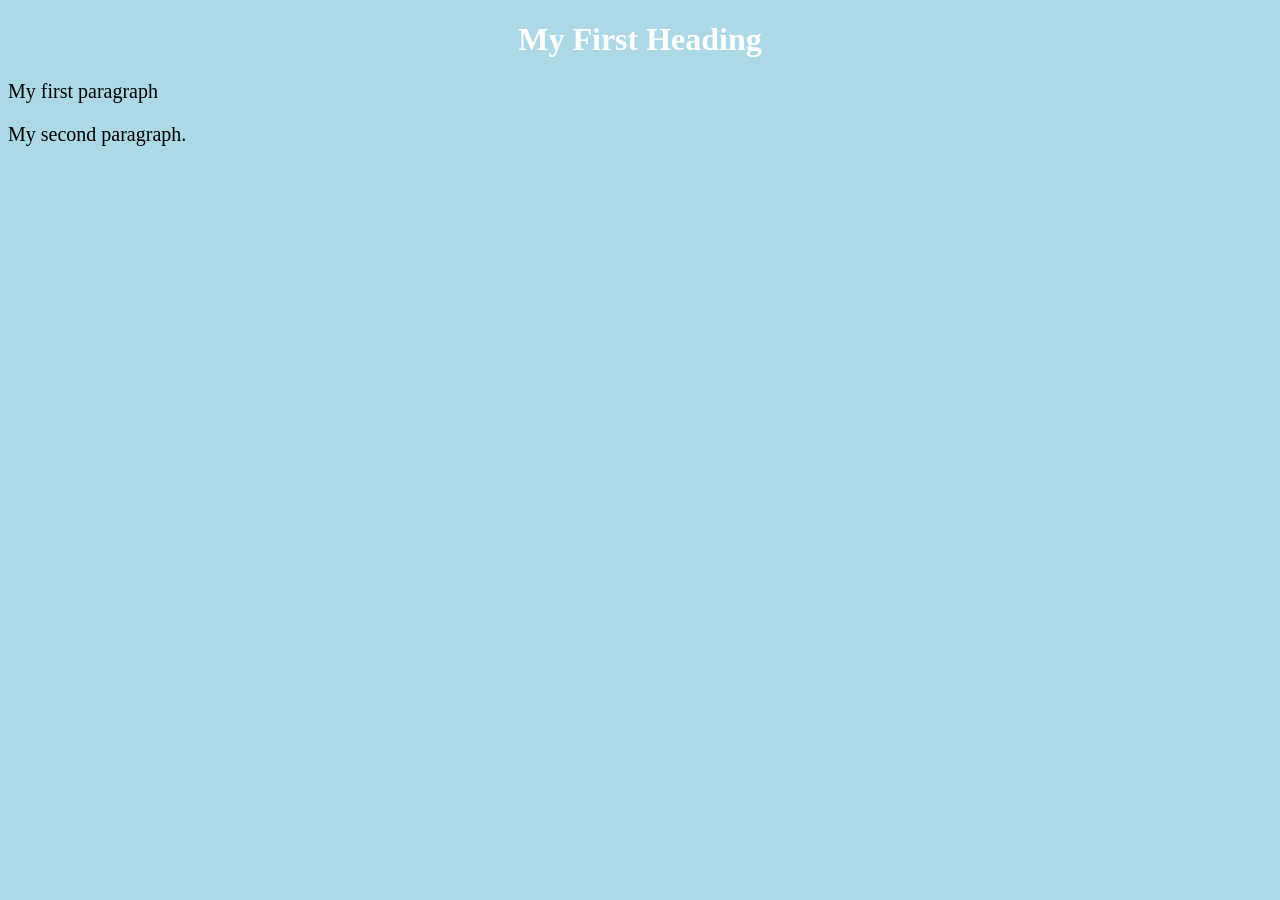
==== page1.html @ cbed9ffa "add css styles" ====
<!DOCTYPE html>
<html>
        <head>
                <title>Page Title</title>
                <style>
                        body {
                          background-color: lightblue;
                        }

                        h1 {
                          color: white;
                          text-align: center;
                        }

                        p {
                          font-family: verdana;
                          font-size: 20px;
                        }
                </style>
        </head>
<body>
        <h1>My First Heading</h1>
        <p>My first paragraph</p>
        <p>My second paragraph.</p>
</body>
</html>
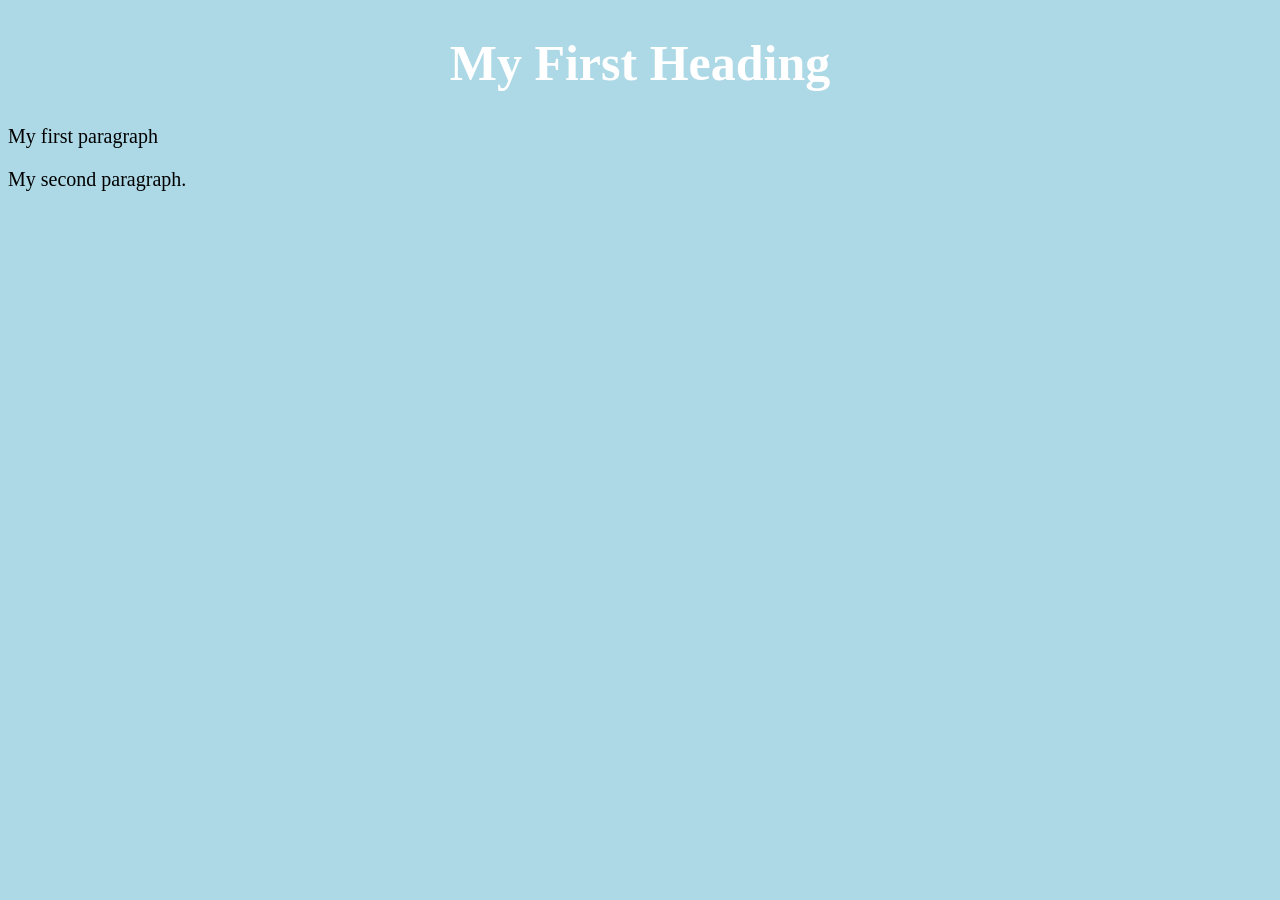
==== commit 50f37214: "add some new feature" ====
--- a/page1.html
+++ b/page1.html
@@ -1,26 +1,12 @@
 <!DOCTYPE html>
 <html>
         <head>
-                <title>Page Title</title>
-                <style>
-                        body {
-                          background-color: lightblue;
-                        }
-
-                        h1 {
-                          color: white;
-                          text-align: center;
-                        }
-
-                        p {
-                          font-family: verdana;
-                          font-size: 20px;
-                        }
-                </style>
+                <title>Page 1 (Index page)</title>
+		<link rel="stylesheet" href="styles.css">
         </head>
-<body>
-        <h1>My First Heading</h1>
-        <p>My first paragraph</p>
-        <p>My second paragraph.</p>
-</body>
+	<body>
+	        <h1>My First Heading</h1>
+	        <p>My first paragraph</p>
+	        <p>My second paragraph.</p>
+	</body>
 </html>
--- a/styles.css
+++ b/styles.css
@@ -0,0 +1,21 @@
+body {
+	background-color: lightblue;
+}
+
+h1 {
+	color: white;
+	text-align: center;
+}
+
+p {
+	font-family: verdana;
+	font-size: 20px;
+}
+
+h1 {
+    font-size: 50px;
+}
+
+h3 {
+    font-size: 22px;
+}
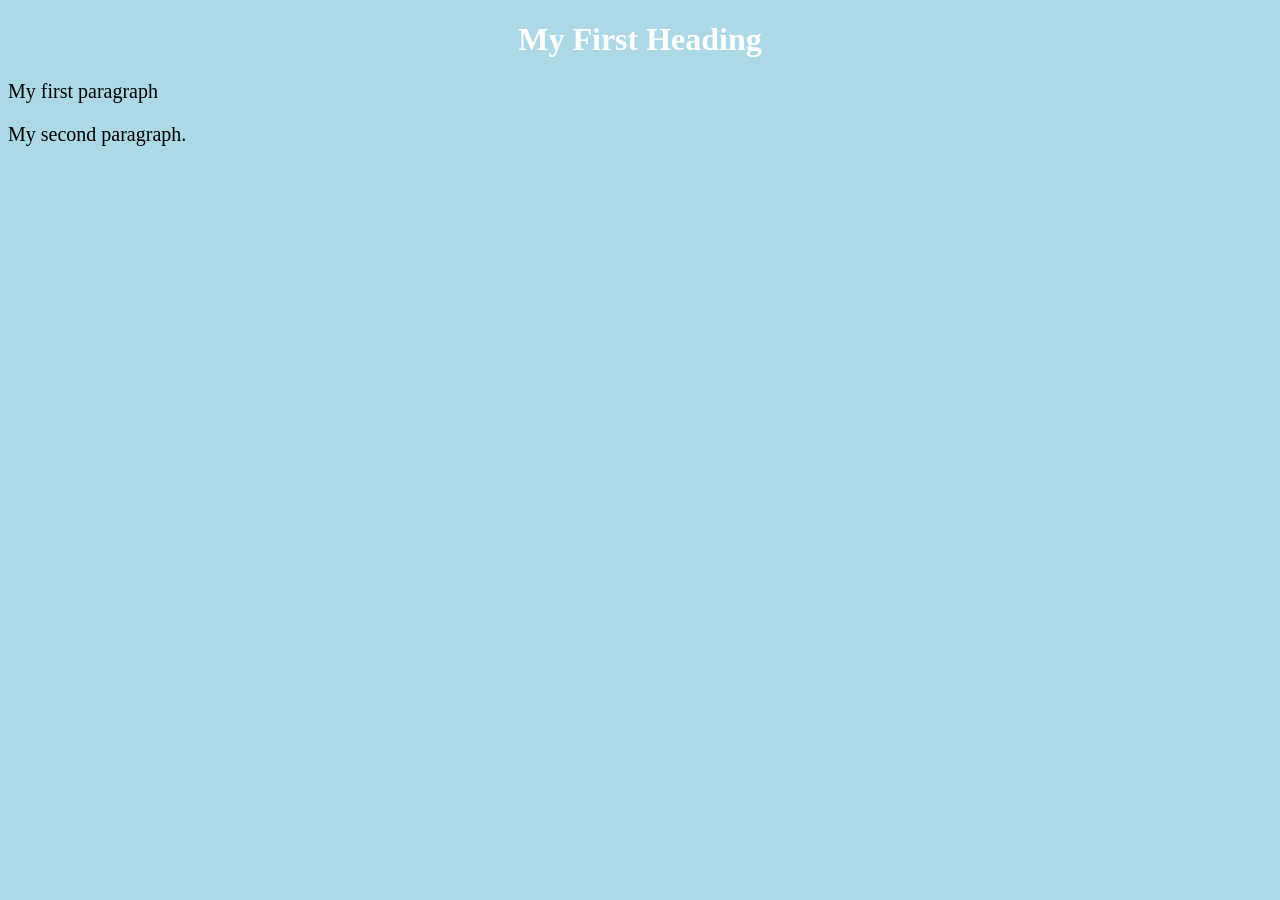
==== commit 5139d8ab: "Revert "add some new feature" This reverts commit 50f37214654945e63813d4daaae0c5f67ae71133." ====
--- a/page1.html
+++ b/page1.html
@@ -1,7 +1,7 @@
 <!DOCTYPE html>
 <html>
         <head>
-                <title>Page 1 (Index page)</title>
+                <title>Page Title</title>
 		<link rel="stylesheet" href="styles.css">
         </head>
 	<body>
--- a/styles.css
+++ b/styles.css
@@ -11,11 +11,3 @@
 	font-family: verdana;
 	font-size: 20px;
 }
-
-h1 {
-    font-size: 50px;
-}
-
-h3 {
-    font-size: 22px;
-}
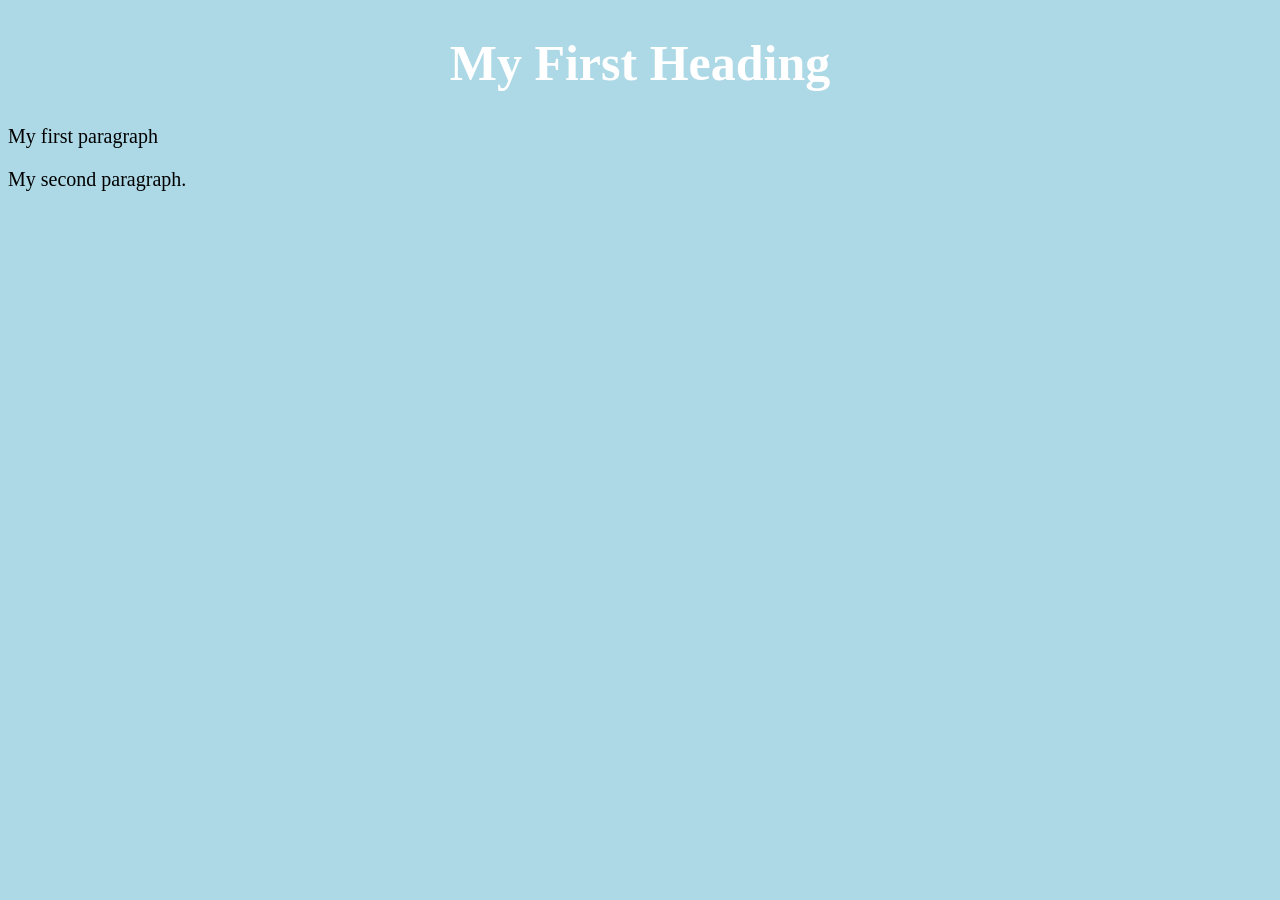
==== commit d82f041e: "Reapply "add some new feature" This reverts commit 5139d8ab1a7736f33fb757a1343447b69454aeeb." ====
--- a/page1.html
+++ b/page1.html
@@ -1,7 +1,7 @@
 <!DOCTYPE html>
 <html>
         <head>
-                <title>Page Title</title>
+                <title>Page 1 (Index page)</title>
 		<link rel="stylesheet" href="styles.css">
         </head>
 	<body>
--- a/styles.css
+++ b/styles.css
@@ -11,3 +11,11 @@
 	font-family: verdana;
 	font-size: 20px;
 }
+
+h1 {
+    font-size: 50px;
+}
+
+h3 {
+    font-size: 22px;
+}
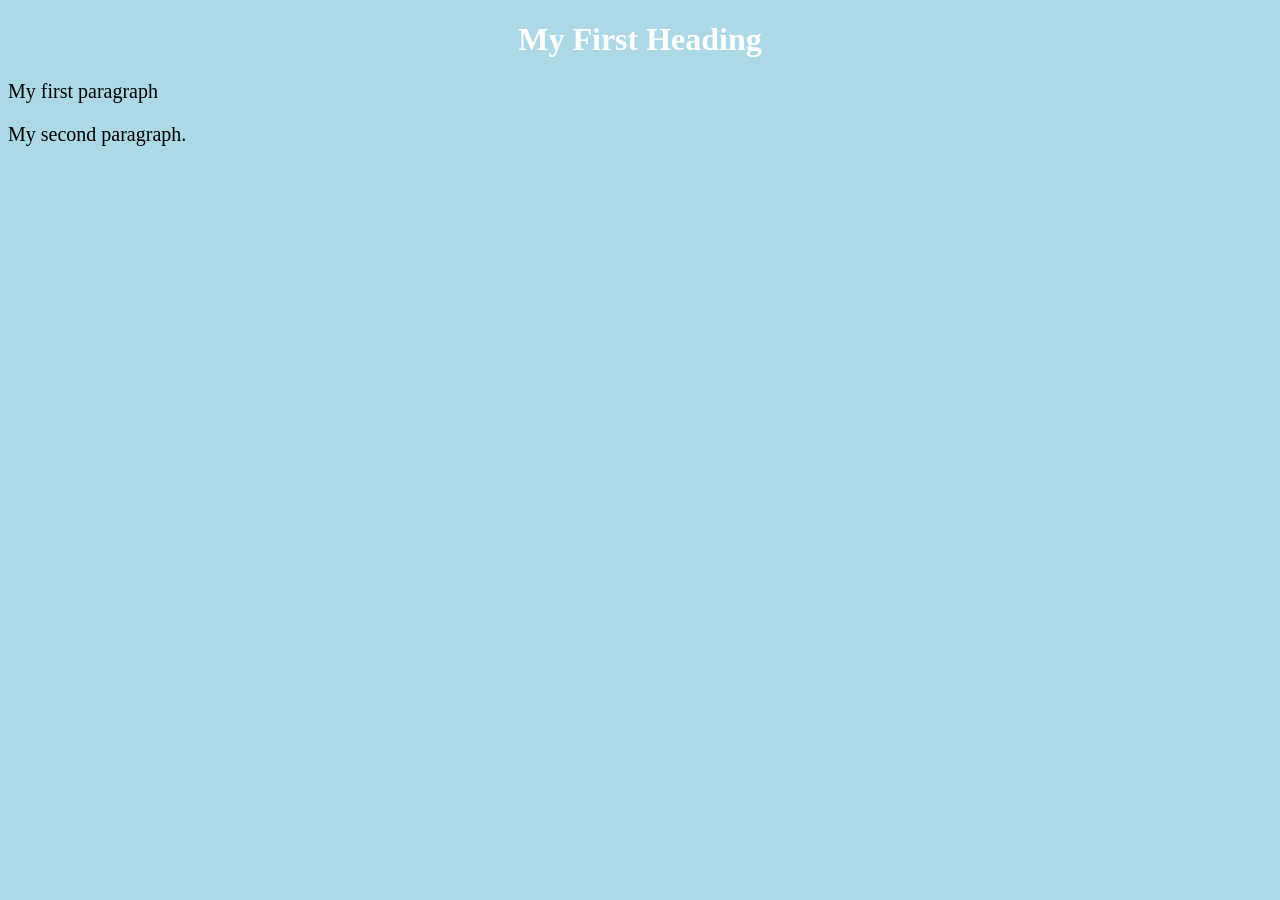
==== commit f46088b1: "Revert "Reapply "add some new feature"" This reverts commit d82f041e4a9ed5db8f56e3ddfc19faa79d133817" ====
--- a/page1.html
+++ b/page1.html
@@ -1,7 +1,7 @@
 <!DOCTYPE html>
 <html>
         <head>
-                <title>Page 1 (Index page)</title>
+                <title>Page Title</title>
 		<link rel="stylesheet" href="styles.css">
         </head>
 	<body>
--- a/styles.css
+++ b/styles.css
@@ -11,11 +11,3 @@
 	font-family: verdana;
 	font-size: 20px;
 }
-
-h1 {
-    font-size: 50px;
-}
-
-h3 {
-    font-size: 22px;
-}
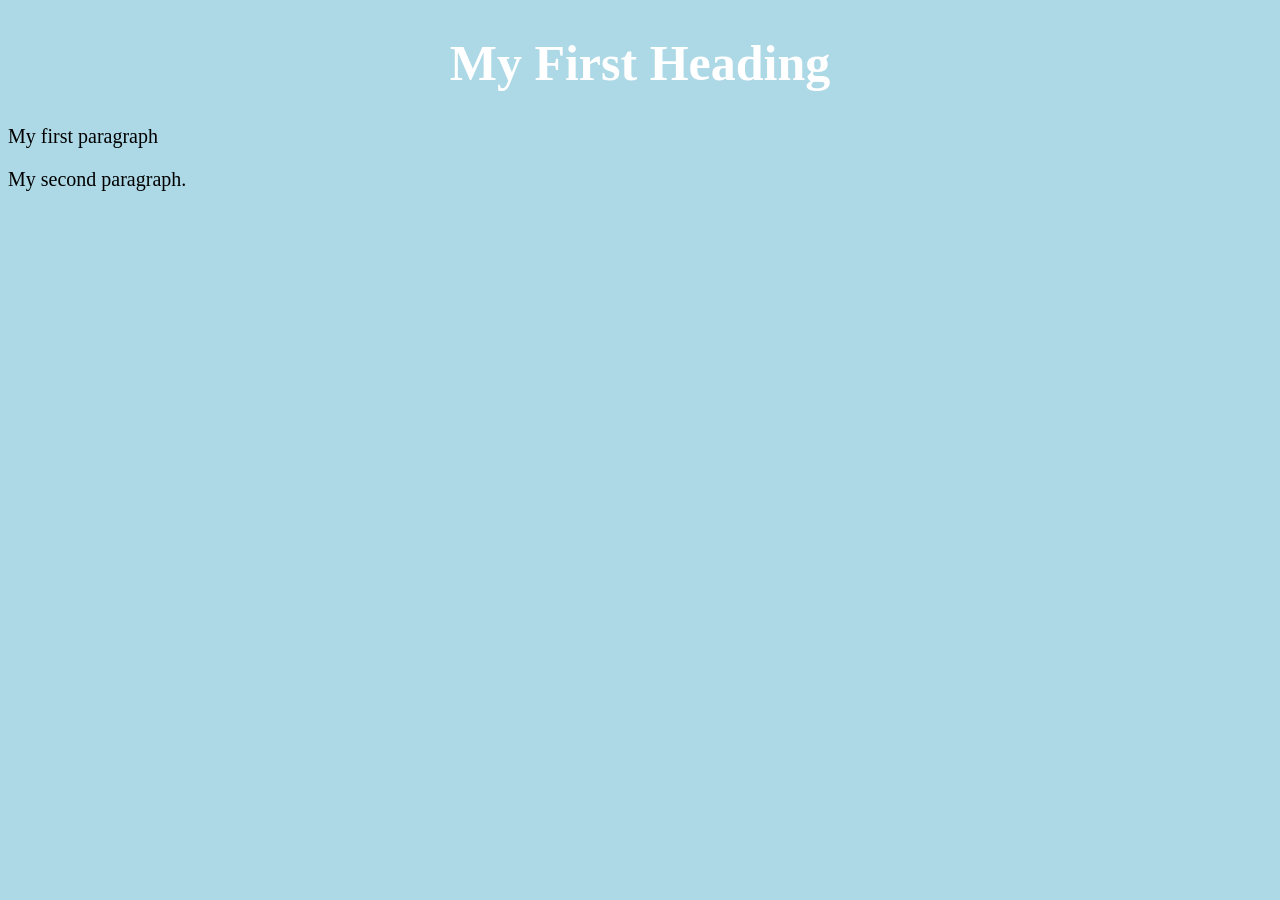
==== commit b5dd321f: "Reapply "add some new feature" This reverts commit 5139d8ab1a7736f33fb757a1343447b69454aeeb." ====
--- a/page1.html
+++ b/page1.html
@@ -1,7 +1,7 @@
 <!DOCTYPE html>
 <html>
         <head>
-                <title>Page Title</title>
+                <title>Page 1 (Index page)</title>
 		<link rel="stylesheet" href="styles.css">
         </head>
 	<body>
--- a/styles.css
+++ b/styles.css
@@ -11,3 +11,11 @@
 	font-family: verdana;
 	font-size: 20px;
 }
+
+h1 {
+    font-size: 50px;
+}
+
+h3 {
+    font-size: 22px;
+}
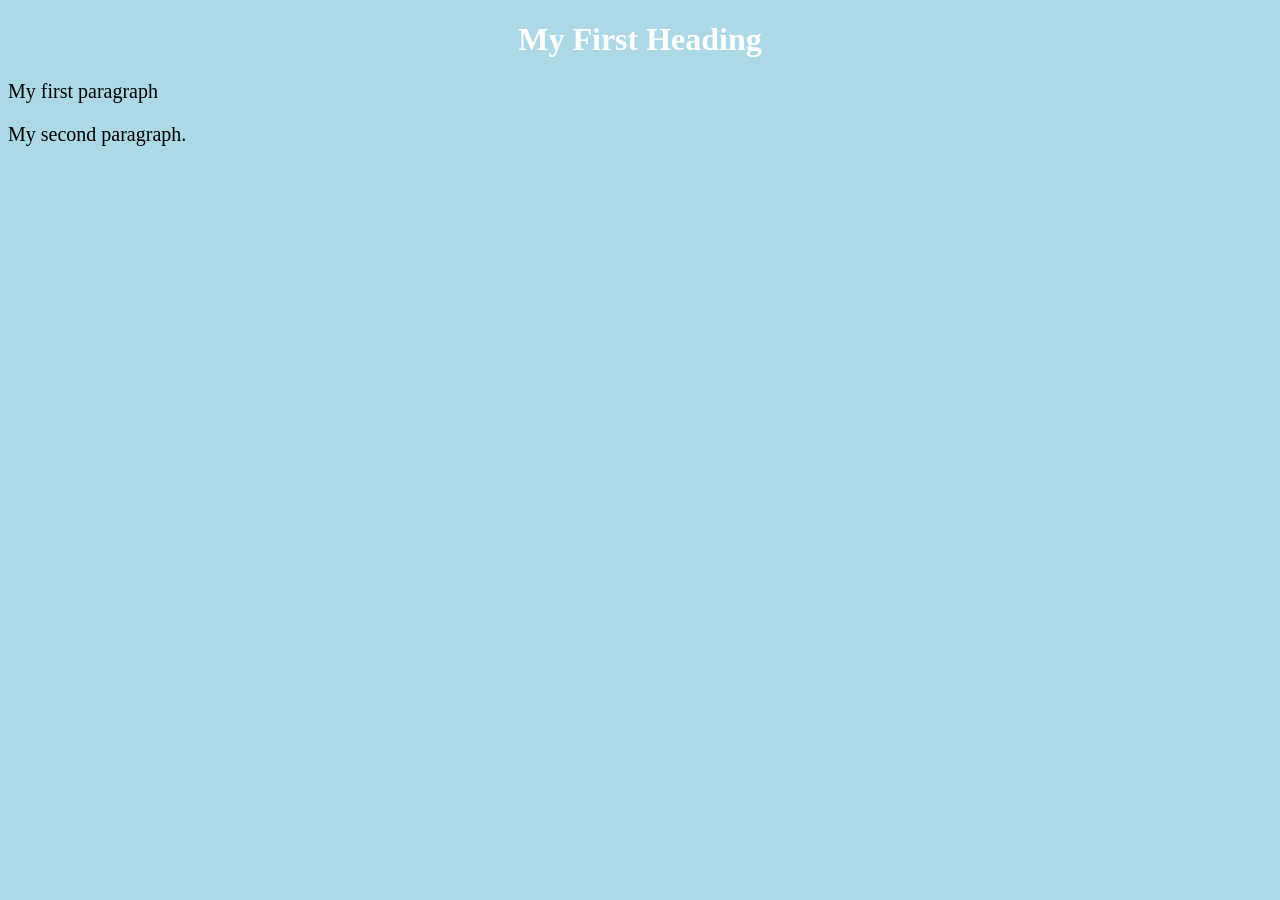
==== commit e92dc2f7: "Revert "add some new feature" This reverts commit 50f37214654945e63813d4daaae0c5f67ae71133." ====
--- a/page1.html
+++ b/page1.html
@@ -1,7 +1,7 @@
 <!DOCTYPE html>
 <html>
         <head>
-                <title>Page 1 (Index page)</title>
+                <title>Page Title</title>
 		<link rel="stylesheet" href="styles.css">
         </head>
 	<body>
--- a/styles.css
+++ b/styles.css
@@ -11,11 +11,3 @@
 	font-family: verdana;
 	font-size: 20px;
 }
-
-h1 {
-    font-size: 50px;
-}
-
-h3 {
-    font-size: 22px;
-}
